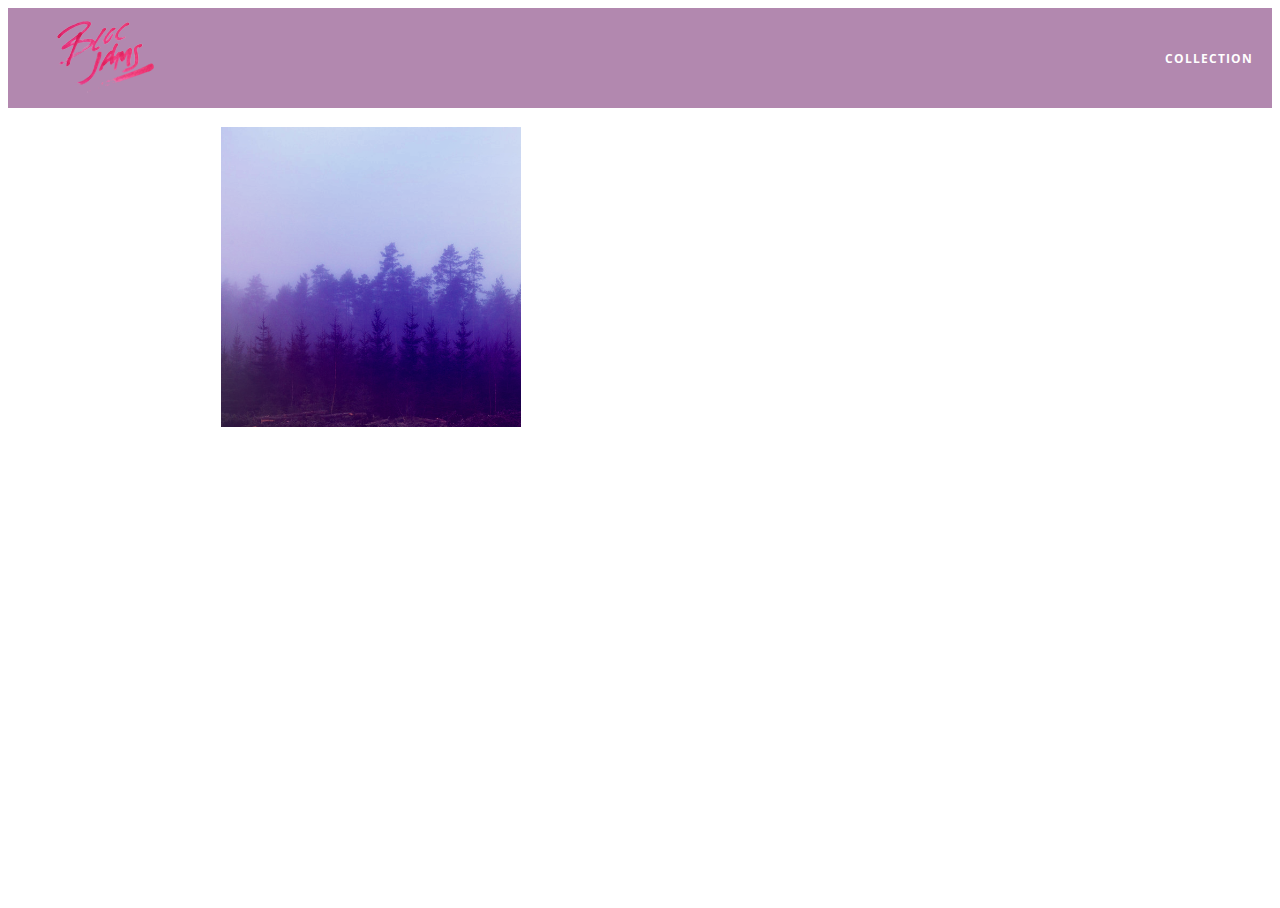
==== album.html @ 4180ed29 "cp 10 compltete: albums" ====
<!DOCTYPE html>
<html>

<head>
    <title>Bloc Jams</title>
    <meta name="viewport" content="width=device-width, initial-scale=1">
    <link rel="stylesheet" type="text/css" href="http://fonts.googleapis.com/css?family=Open+Sans:400,800,600,700,300">
    <link rel="stylesheet" type="text/css" href="http://code.ionicframework.com/ionicons/2.0.1/css/ionicons.min.css">
    <link rel="stylesheet" type="text/css" href="styles/normalize.css">
    <link rel="stylesheet" type="text/css" href="styles/main.css">
    <link rel="stylesheet" type="text/css" href="styles/album.css">
</head>

<body class="album">
    <nav class="navbar">
        <!-- nav bar -->
        <a href="index.html" class="logo">
            <img src="assets/images/bloc_jams_logo.png" alt="bloc jams logo">
        </a>
        <div class="links-container">
            <a href="collection.html" class="navbar-link">collection</a>
        </div>
    </nav>
    <main class="album-view container narrow">
        <section class="clearfix">
            <div class="column half">
                <img src="assets/images/album_covers/01.png" class="album-cover-art">
            </div>
            <div class="album-view-details column half">
                <h2 class="album-view-title">The Colors</h2>
                <h3 class="album-view-artist">Pablo Picasso</h3>
                <h5 class="album-view-release-info">1909 Spanish Records</h5>
            </div>
        </section>
        <table class="album-view-song-list">
            <tr class="album-view-song-item">
                <td class="song-item-number">1</td>
                <td class="song-item-title">Blue</td>
                <td class="song-item-duration">X:XX</td>
            </tr>
            <tr class="album-view-song-item">
                <td class="song-item-number">2</td>
                <td class="song-item-title">Red</td>
                <td class="song-item-duration">X:XX</td>
            </tr>
            <tr class="album-view-song-item">
                <td class="song-item-number">3</td>
                <td class="song-item-title">Green</td>
                <td class="song-item-duration">X:XX</td>
            </tr>
            <tr class="album-view-song-item">
                <td class="song-item-number">4</td>
                <td class="song-item-title">Purple</td>
                <td class="song-item-duration">X:XX</td>
            </tr>
            <tr class="album-view-song-item">
                <td class="song-item-number">5</td>
                <td class="song-item-title">Black</td>
                <td class="song-item-duration">X:XX</td>
            </tr>
        </table>
    </main>
</body>

</html>
---- styles/main.css ----
html {
    height: 100%;
    /* makes sure our HTML takes up 100% of the browser window */
    font-size: 100%;
}

body {
    font-family: 'Open Sans';
    /* sets our font to the "Open Sans" typeface */
    color: white;
    /* sets the text color to white */
    min-height: 100%;
    /* says the height of the body must be, at minimum, 100% of the window */
}

*,
*::before,
*::after {
    -moz-box-sizing: border-box;
    -webkit-box-sizing: border-box;
    box-sizing: border-box;
}

.navbar {
    position: relative;
    padding: 0.5rem;
    background-color: rgba(101,18,95,0.5);
    z-index: 1;
}

.navbar .logo {
    position: relative;
    /* positioning will be explained in a resource */
    left: 2rem;
 cursor: pointer;  /* produces the finger-pointer icon when you hover over the logo */
 }
 
 .navbar .links-container {
     display: table;
     position: absolute;
     top: 0;
     right: 0;
     height: 100px;
     color: white;
     text-decoration: none;
 }
  .links-container .navbar-link {
     display: table-cell;
     position: relative;
     height: 100%;
     padding-left: 1rem;
     padding-right: 1rem;
     vertical-align: middle;
     color: white;
     font-size: 0.625rem;
     letter-spacing: 0.05rem;
     font-weight: 700;
     text-transform: uppercase;
     text-decoration: none;
     cursor: pointer;
 }
  .links-container .navbar-link:hover {
     color: rgb(233,50,117);
 }
 
.container {
    margin: 0 auto;
    max-width: 64rem;
}
 .container.narrow {
     max-width: 56rem;
 }

/* Medium and small screens (640px) */

@media (min-width: 640px) {
    html {
        font-size: 112%;
    }
}


/* Large screens (1024px) */

@media (min-width: 1024px) {
    html {
        font-size: 120%;
    }
    .column {
        float: left;
        padding-left: 1rem;
        padding-right: 1rem;
    }
     .column.full { width: 100%; }
     .column.two-thirds { width: 66.7%; }
     .column.half { width: 50%; }
     .column.third { width: 33.3%; }
     .column.fourth { width: 25%; }
     .column.flow-opposite { float: right; }  
}
.clearfix::before,
.clearfix::after {
   content: " ";
   display: table;
}

.clearfix::after {
   clear: both;
}
---- styles/album.css ----
body.album {
     background-image: url(../assets/images/blurred_backgrounds/blur_bg_3.jpg);
     background-repeat: no-repeat;
     background-attachment: fixed;
     background-position: center center;
     background-size: cover;
 }
 
 .album-cover-art {
     position: relative;
     left: 20%;
     margin-top: 1rem;
     width: 60%;
 }
 
 .album-view-details {
     position: relative;
     top: 1.5rem;
     padding: 1rem;
 }
 
 .album-view-details .album-view-title {
     font-weight: 300;
     font-size: 2rem;
 }
 
 .album-view-details .album-view-artist {
     font-weight: 300;
     font-size: 1.5rem;
 }
 
 .album-view-details .album-view-release-info {
     font-weight: 300;
     font-size: 0.75rem;
 }
 
 .album-view-song-list {
     width: 90%;
     margin: 1.5rem auto;
     font-weight: 300;
     font-size: 0.75em;
     border-collapse: collapse;
 }
 
 .album-view-song-item {
     height: 3rem;
     /* #1 */
     border-bottom: 1px solid rgba(255,255,255,0.5);
 }
 
 .song-item-number {
     width: 5%;
 }
 
 .song-item-title {
     width: 85%;
 }
 
 .song-item-duration {
     width: 5%;
 }
  @media (max-width: 640px) and (min-width: 320px) {
     .album-view-details {
         text-align: center;
     }
     
     .album-view-title {
         margin-top: 0;   
     }
 }
 
 /* #3 */
 @media (max-width: 1024px) and (min-width: 320px) {
    .album-view-song-list {
         position: relative;
         top: 1rem;
         width: 80%;
         margin: auto;
     }
 }
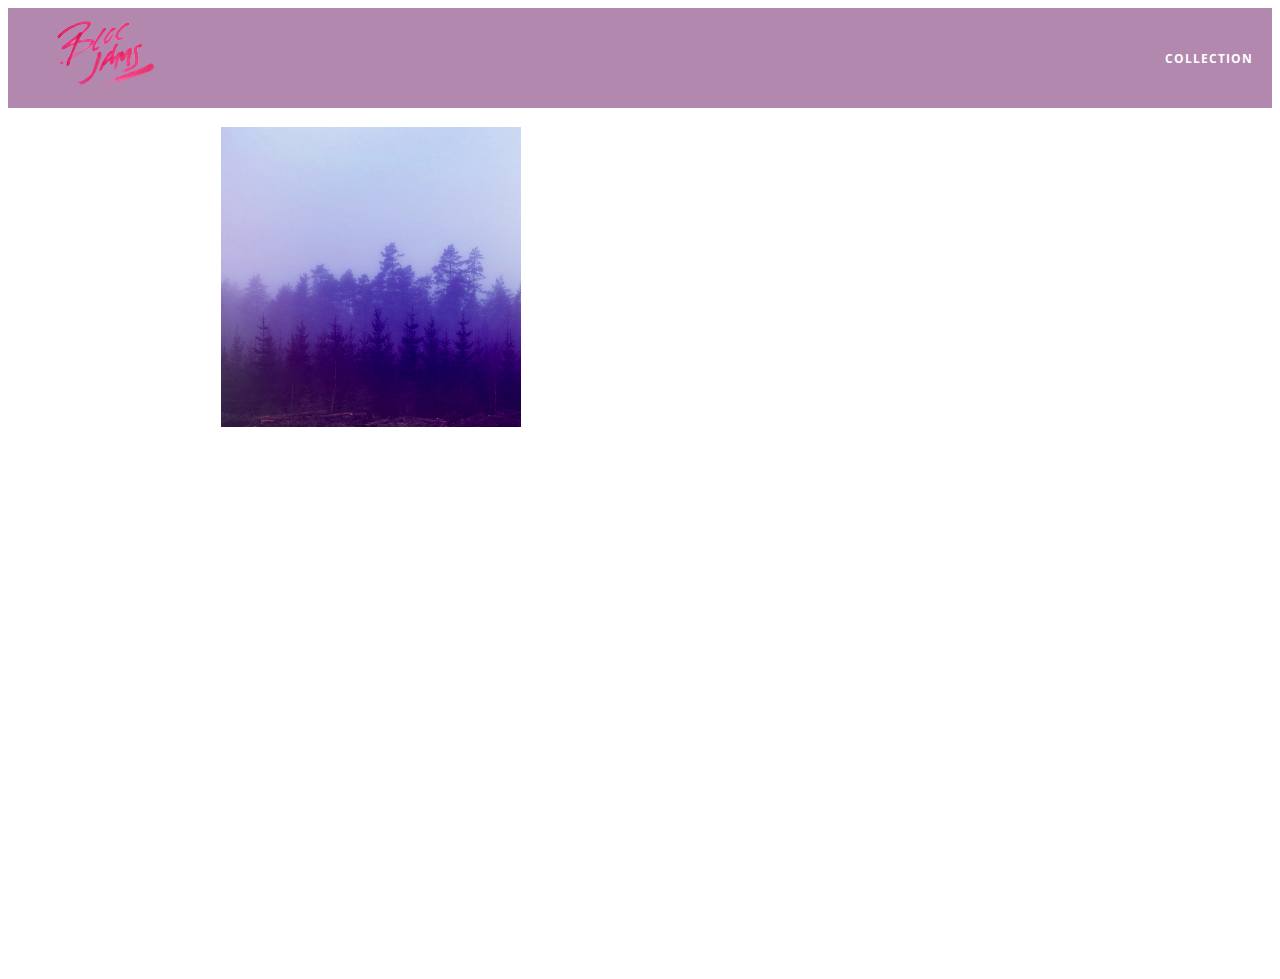
==== commit 394c8a13: "checkpoint 28 complete" ====
--- a/album.html
+++ b/album.html
@@ -4,11 +4,12 @@
 <head>
     <title>Bloc Jams</title>
     <meta name="viewport" content="width=device-width, initial-scale=1">
-    <link rel="stylesheet" type="text/css" href="http://fonts.googleapis.com/css?family=Open+Sans:400,800,600,700,300">
-    <link rel="stylesheet" type="text/css" href="http://code.ionicframework.com/ionicons/2.0.1/css/ionicons.min.css">
+    <link rel="stylesheet" type="text/css" href="https://fonts.googleapis.com/css?family=Open+Sans:400,800,600,700,300">
+    <link rel="stylesheet" type="text/css" href="https://code.ionicframework.com/ionicons/2.0.1/css/ionicons.min.css">
     <link rel="stylesheet" type="text/css" href="styles/normalize.css">
     <link rel="stylesheet" type="text/css" href="styles/main.css">
     <link rel="stylesheet" type="text/css" href="styles/album.css">
+    <link rel="stylesheet" type="text/css" href="styles/player_bar.css">
 </head>
 
 <body class="album">
@@ -33,33 +34,44 @@
             </div>
         </section>
         <table class="album-view-song-list">
-            <tr class="album-view-song-item">
-                <td class="song-item-number">1</td>
-                <td class="song-item-title">Blue</td>
-                <td class="song-item-duration">X:XX</td>
-            </tr>
-            <tr class="album-view-song-item">
-                <td class="song-item-number">2</td>
-                <td class="song-item-title">Red</td>
-                <td class="song-item-duration">X:XX</td>
-            </tr>
-            <tr class="album-view-song-item">
-                <td class="song-item-number">3</td>
-                <td class="song-item-title">Green</td>
-                <td class="song-item-duration">X:XX</td>
-            </tr>
-            <tr class="album-view-song-item">
-                <td class="song-item-number">4</td>
-                <td class="song-item-title">Purple</td>
-                <td class="song-item-duration">X:XX</td>
-            </tr>
-            <tr class="album-view-song-item">
-                <td class="song-item-number">5</td>
-                <td class="song-item-title">Black</td>
-                <td class="song-item-duration">X:XX</td>
-            </tr>
         </table>
     </main>
+         <section class="player-bar">
+             <div class="container">
+                 <div class="control-group main-controls">
+                     <a class="previous">
+                         <span class="ion-skip-backward"></span>
+                     </a>
+                     <a class="play-pause">
+                         <span class="ion-play"></span>
+                     </a>
+                     <a class="next">
+                         <span class="ion-skip-forward"></span>
+                     </a>                     
+                 </div>
+                 <div class="control-group currently-playing">
+                     <h2 class="song-name">My dumb song</h2>
+                     <div class="seek-control">
+                         <div class="seek-bar">
+                             <div class="fill"></div>
+                             <div class="thumb"></div>
+                         </div>
+                         <div class="current-time">2:30</div>
+                         <div class="total-time">4:45</div>
+                     </div>                     
+                     <h2 class="artist-song-mobile">My dumb song - Fallout Boy</h2>
+                     <h3 class="artist-name">Fallout Boy</h3>                     
+                 </div>
+                 <div class="control-group volume">
+                     <span class="ion-volume-high icon"></span>
+                     <div class="seek-bar">
+                         <div class="fill"></div>
+                         <div class="thumb"></div>
+                     </div>                     
+                 </div>
+             </div>
+         </section>    
+    <script src="scripts/album.js"></script>
 </body>
 
 </html>--- a/styles/album.css
+++ b/styles/album.css
@@ -4,6 +4,7 @@
      background-attachment: fixed;
      background-position: center center;
      background-size: cover;
+     padding-bottom: 200px;
  }
  
  .album-cover-art {
@@ -50,6 +51,7 @@
  
  .song-item-number {
      width: 5%;
+     min-width: 30px;
  }
  
  .song-item-title {
@@ -59,6 +61,29 @@
  .song-item-duration {
      width: 5%;
  }
+ 
+  
+ .album-song-button {
+     text-align: center;
+     font-size: 14px;
+     background-color: white;
+     color: rgb(210, 40, 123);
+     border-radius: 50% 50%;
+     display: inline-block;
+     width: 28px;
+     height: 28px;
+ }
+ 
+ .album-song-button:hover {
+     cursor: pointer;
+     color: white;
+     background-color: rgb(210, 40, 123);
+ }
+ 
+ .album-song-button span {
+     line-height: 28px;
+ }
+ 
   @media (max-width: 640px) and (min-width: 320px) {
      .album-view-details {
          text-align: center;
@@ -69,7 +94,6 @@
      }
  }
  
- /* #3 */
  @media (max-width: 1024px) and (min-width: 320px) {
     .album-view-song-list {
          position: relative;
--- a/styles/player_bar.css
+++ b/styles/player_bar.css
@@ -0,0 +1,181 @@
+ .player-bar {
+     position: fixed;
+     bottom: 0;
+     left: 0;
+     right: 0;
+     height: 200px;
+     background-color: rgba(255, 255, 255, 0.3);
+     z-index: 100;
+ }
+ 
+ .player-bar a {
+     font-size: 1.1rem;
+     vertical-align: middle;
+ }
+ 
+ .player-bar a,
+ .player-bar a:hover {
+     color: white;
+     cursor: pointer;
+     text-decoration: none;
+ }
+ 
+ .player-bar .container {
+     display: table;
+     padding: 0;
+     width: 90%;
+     min-height: 100%;
+ }
+ 
+ .player-bar .control-group {
+     display: table-cell;
+     vertical-align: middle;
+ }
+ 
+ .player-bar .main-controls {
+     width: 25%;
+     text-align: left;
+     padding-right: 1rem;
+ }
+ 
+ .player-bar .main-controls .previous {
+     margin-right: 16.5%;
+ }
+ 
+ .player-bar .main-controls .play-pause {
+     margin-right: 15%;
+     font-size: 1.6rem;
+ }
+ 
+ .player-bar .currently-playing {
+     width: 50%;
+     text-align: center;
+     position: relative;
+ }
+ 
+ .player-bar .currently-playing .song-name,
+ .player-bar .currently-playing .artist-name,
+ .player-bar .currently-playing .artist-song-mobile {
+     text-align: center;
+     font-size: 0.75rem;
+     margin: 0;
+     position: absolute;
+     width: 100%;
+     font-weight: 300;
+ }
+ 
+ .player-bar .currently-playing .song-name,
+ .player-bar .currently-playing .artist-song-mobile {
+     top: 1.1rem;
+ }
+ 
+ .player-bar .currently-playing .artist-name {
+     bottom: 1.1rem;
+ }
+ 
+ .player-bar .currently-playing .artist-song-mobile {
+     display: none;
+ }
+  .seek-control {
+     position: relative;
+     font-size: 0.8rem;
+ }
+ 
+ .seek-control .current-time {
+     position: absolute;
+     top: 0.5rem;
+ }
+ 
+ .seek-control .total-time {
+     position: absolute;
+     right: 0;
+     top: 0.5rem;
+ }
+ 
+ .seek-bar {
+     height: 0.25rem;
+     background-color: rgba(255, 255, 255, 0.3);
+     border-radius: 2px;
+     position: relative;
+     cursor: pointer;
+ }
+ 
+ .seek-bar .fill {
+     background-color: white;
+     width: 36%;
+     height: 0.25rem;
+     border-radius: 2px;
+ }
+ 
+ .seek-bar .thumb {
+     position: absolute;
+     height: 0.5rem;
+     width: 0.5rem;
+     background-color: white;
+     left: 36%;
+     top: 50%;
+     /* #1 */
+     margin-left: -0.25rem;
+     margin-top: -0.25rem;
+     border-radius: 50%;
+     cursor: pointer;
+     -webkit-transition: all 100ms ease-in-out;
+        -moz-transition: all 100ms ease-in-out;
+             transition: all 100ms ease-in-out;
+ }
+ 
+ .seek-bar:hover .thumb {
+     width: 1.1rem;
+     height: 1.1rem;
+     margin-top: -0.5rem;
+     margin-left: -0.5rem;
+ }
+ .player-bar .volume {
+     width: 25%;
+     text-align: right;
+ }
+  .player-bar .volume .icon {
+     font-size: 1.1rem;
+     display: inline-block;
+     vertical-align: middle;
+ }
+ 
+ .player-bar .volume .seek-bar {
+     display: inline-block;
+     width: 5.75rem;
+     vertical-align: middle;
+ }
+  @media (max-width: 640px) {
+     .player-bar {
+         padding: 1rem;
+         background-color: rgba(0,0,0,0.6);
+     }
+ 
+     .player-bar .main-controls,
+     .player-bar .currently-playing,
+     .player-bar .volume {
+         display: block;
+         margin: 0 auto;
+         padding: 0;
+         width: 100%;
+         text-align: center;
+     }
+     
+     .player-bar .main-controls,
+     .player-bar .volume {
+         min-height: 3.5rem;
+     }
+     
+     .player-bar .currently-playing {
+         min-height: 2.5rem;
+     }
+      
+     .player-bar .artist-name,
+     .player-bar .song-name {
+         display: none;
+     }
+ 
+     .player-bar .currently-playing .artist-song-mobile {
+         display: block;
+     }
+ }